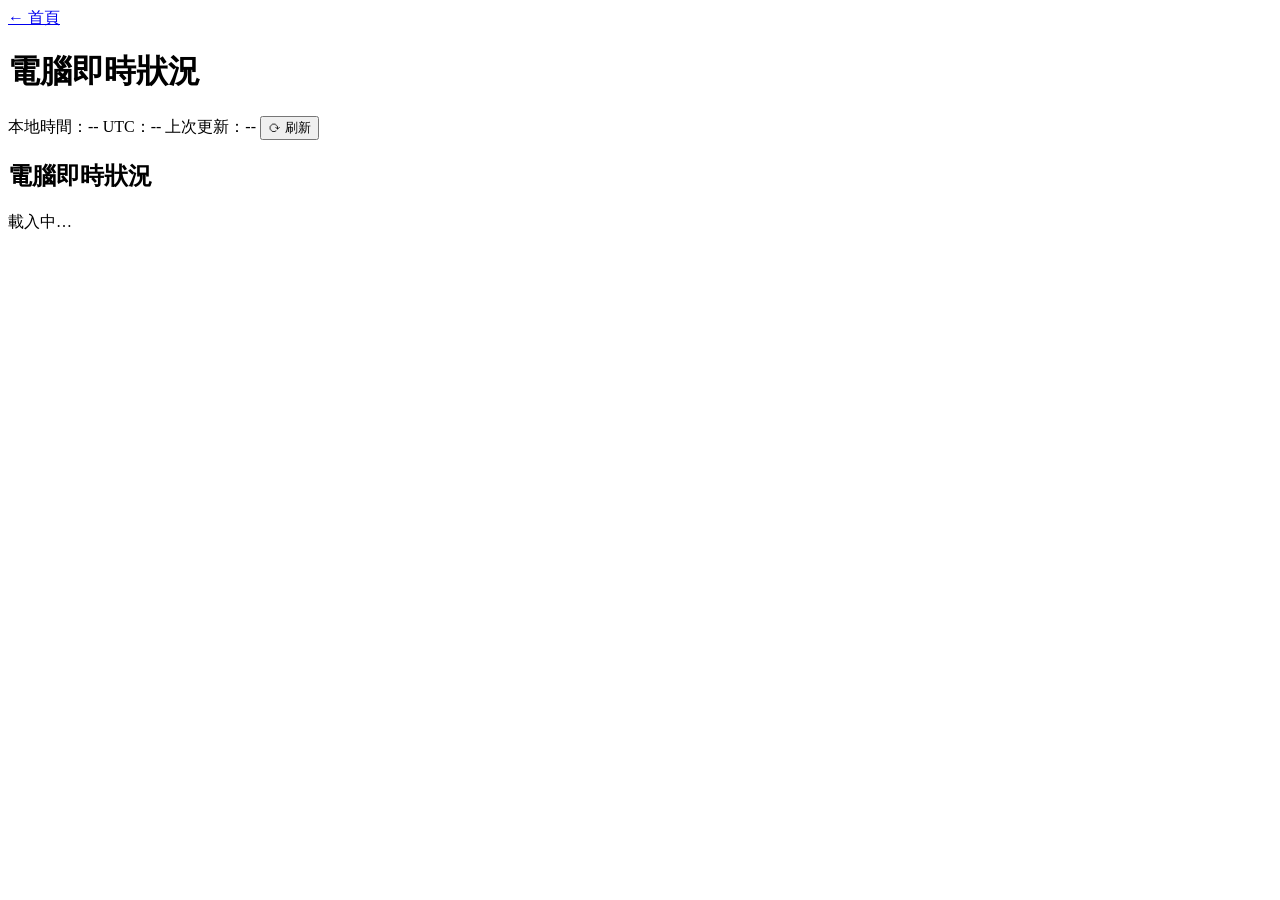
==== frontend/computers.html @ fe1440d7 "[fix] fix some config file from b615 to monitor" ====
<!DOCTYPE html>
<html lang="zh-TW">
<head>
  <meta charset="UTF-8" />
  <meta name="viewport" content="width=device-width, initial-scale=1.0" />
  <title>電腦即時狀況 — 雷達監控整合平台</title>
  <link rel="stylesheet" href="/css/style.css" />
</head>
<body>
  <header>
    <div class="header-left">
      <a href="/" class="back-link">← 首頁</a>
      <h1>電腦即時狀況</h1>
    </div>
    <div class="time-bar">
      <span>本地時間：<span id="local-time">--</span></span>
      <span>UTC：<span id="utc-time">--</span></span>
      <span class="refresh-info">
        上次更新：<span id="last-refreshed">--</span>
        <button id="btn-refresh">⟳ 刷新</button>
      </span>
    </div>
  </header>

  <main>
    <div id="status-bar" class="status-bar hidden"></div>

    <section class="section">
      <h2>電腦即時狀況</h2>
      <div id="computers-container">
        <p class="loading">載入中…</p>
      </div>
    </section>
  </main>

  <script src="/js/api.js"></script>
  <script src="/js/computers.js"></script>
</body>
</html>
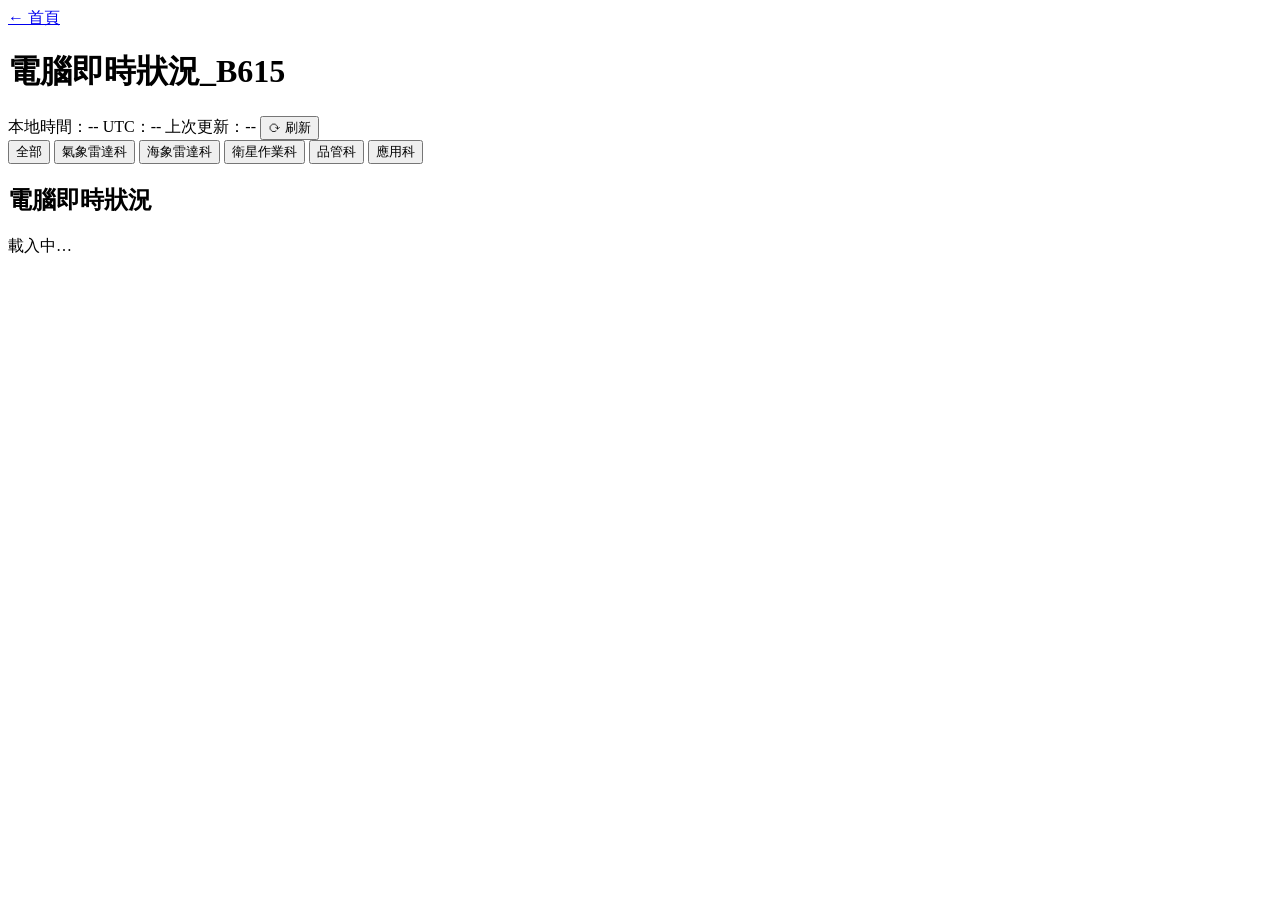
==== commit 2d7f0171: "[Fix] 合併了specs，並且增加了電腦歷史資料的功能" ====
--- a/frontend/computers.html
+++ b/frontend/computers.html
@@ -10,7 +10,7 @@
   <header>
     <div class="header-left">
       <a href="/" class="back-link">← 首頁</a>
-      <h1>電腦即時狀況</h1>
+      <h1>電腦即時狀況_B615</h1>
     </div>
     <div class="time-bar">
       <span>本地時間：<span id="local-time">--</span></span>
@@ -24,6 +24,14 @@
 
   <main>
     <div id="status-bar" class="status-bar hidden"></div>
+    <div class="dept-filter-bar">
+      <button class="dept-btn active" data-dept="all">全部</button>
+      <button class="dept-btn" data-dept="wrs">氣象雷達科</button>
+      <button class="dept-btn" data-dept="mrs">海象雷達科</button>
+      <button class="dept-btn" data-dept="sos">衛星作業科</button>
+      <button class="dept-btn" data-dept="dqcs">品管科</button>
+      <button class="dept-btn" data-dept="rsa">應用科</button>
+    </div>
 
     <section class="section">
       <h2>電腦即時狀況</h2>
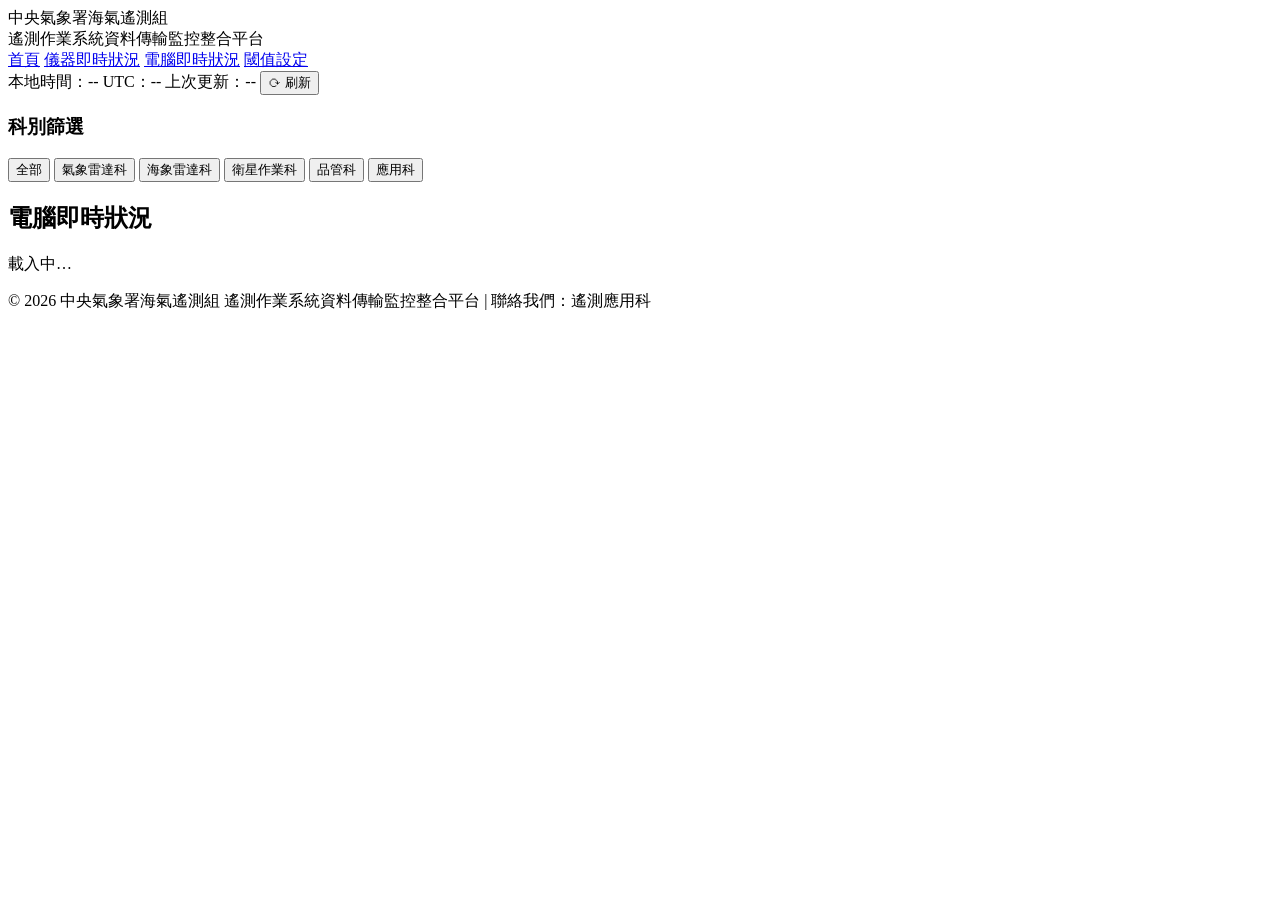
==== commit f5d6fd80: ""revise computers.html, instruments.html and settings.html三個次頁換成雙欄式版面"" ====
--- a/frontend/computers.html
+++ b/frontend/computers.html
@@ -3,15 +3,22 @@
 <head>
   <meta charset="UTF-8" />
   <meta name="viewport" content="width=device-width, initial-scale=1.0" />
-  <title>電腦即時狀況 — 雷達監控整合平台</title>
+  <title>電腦即時狀況 — 遙測作業系統資料傳輸監控整合平台</title>
   <link rel="stylesheet" href="/css/style.css" />
 </head>
-<body>
-  <header>
-    <div class="header-left">
-      <a href="/" class="back-link">← 首頁</a>
-      <h1>電腦即時狀況_B615</h1>
+<body class="layout">
+  <!-- 頁首（含全域導覽列） -->
+  <header class="site-header">
+    <div class="header-title">
+      <div class="header-line1">中央氣象署海氣遙測組</div>
+      <div class="header-line2">遙測作業系統資料傳輸監控整合平台</div>
     </div>
+    <nav class="header-nav">
+      <a href="/index.html" class="global-nav-link">首頁</a>
+      <a href="/instruments.html" class="global-nav-link">儀器即時狀況</a>
+      <a href="/computers.html" class="global-nav-link active">電腦即時狀況</a>
+      <a href="/settings.html" class="global-nav-link">閾值設定</a>
+    </nav>
     <div class="time-bar">
       <span>本地時間：<span id="local-time">--</span></span>
       <span>UTC：<span id="utc-time">--</span></span>
@@ -22,24 +29,35 @@
     </div>
   </header>
 
-  <main>
-    <div id="status-bar" class="status-bar hidden"></div>
-    <div class="dept-filter-bar">
+  <!-- 內容區塊 -->
+  <div class="page-body">
+    <!-- 區域導覽（科別篩選） -->
+    <aside class="local-nav">
+      <h3 class="local-nav-title">科別篩選</h3>
       <button class="dept-btn active" data-dept="all">全部</button>
       <button class="dept-btn" data-dept="wrs">氣象雷達科</button>
       <button class="dept-btn" data-dept="mrs">海象雷達科</button>
       <button class="dept-btn" data-dept="sos">衛星作業科</button>
       <button class="dept-btn" data-dept="dqcs">品管科</button>
       <button class="dept-btn" data-dept="rsa">應用科</button>
-    </div>
+    </aside>
 
-    <section class="section">
-      <h2>電腦即時狀況</h2>
-      <div id="computers-container">
-        <p class="loading">載入中…</p>
-      </div>
-    </section>
-  </main>
+    <!-- 主要內容 -->
+    <main class="main-content">
+      <div id="status-bar" class="status-bar hidden"></div>
+      <section class="section">
+        <h2>電腦即時狀況</h2>
+        <div id="computers-container">
+          <p class="loading">載入中…</p>
+        </div>
+      </section>
+    </main>
+  </div>
+
+  <!-- 頁尾 -->
+  <footer class="site-footer">
+    <span>© 2026 中央氣象署海氣遙測組 遙測作業系統資料傳輸監控整合平台 | 聯絡我們：遙測應用科</span>
+  </footer>
 
   <script src="/js/api.js"></script>
   <script src="/js/computers.js"></script>
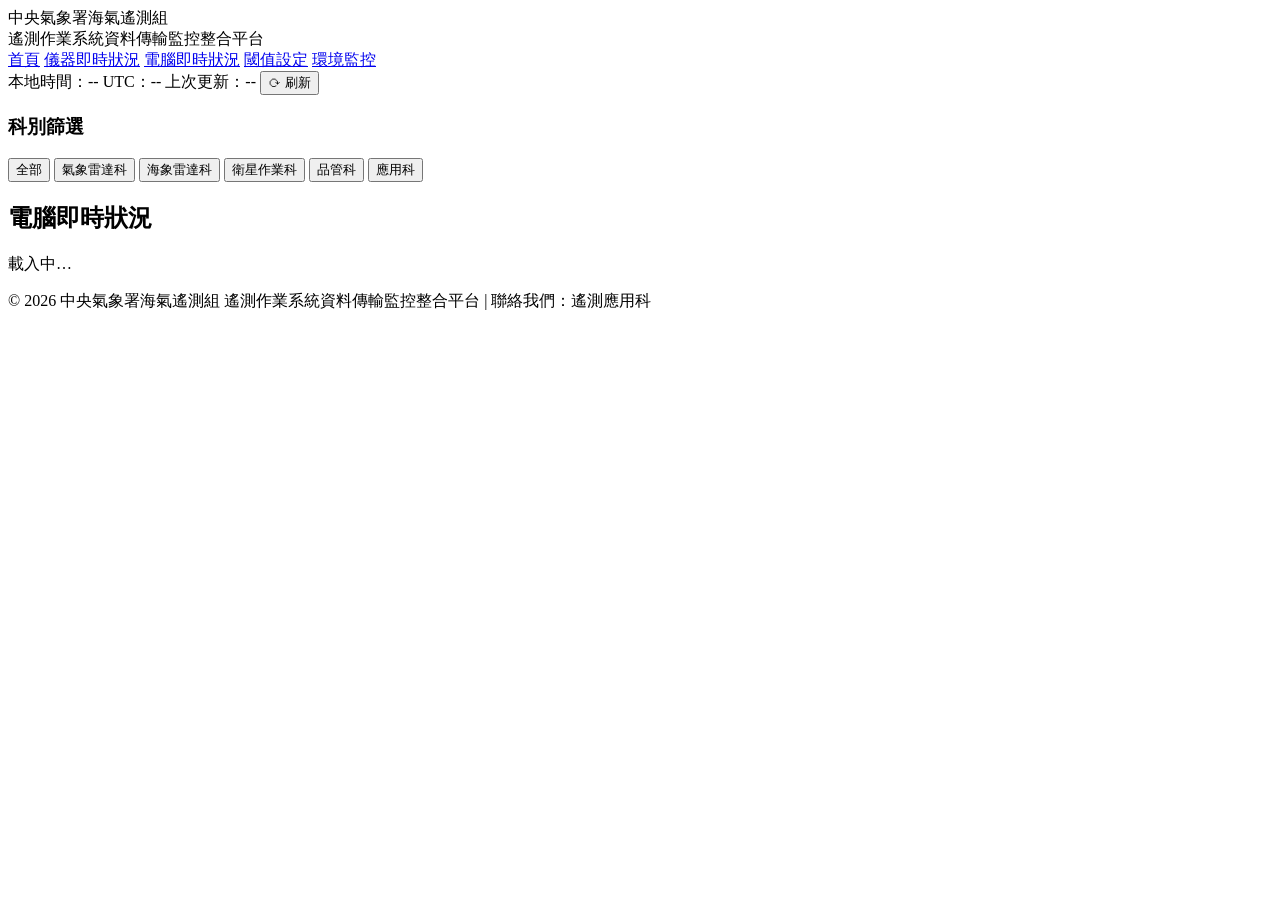
==== commit 080c2b77: ""1.新增 DS: '東沙' 到 STATION_NAME_MAP 對照表中 2.從 instruments.html 側邊欄移除「環境監控」按鈕（data-dept="Server Room"）3." ====
--- a/frontend/computers.html
+++ b/frontend/computers.html
@@ -18,6 +18,7 @@
       <a href="/instruments.html" class="global-nav-link">儀器即時狀況</a>
       <a href="/computers.html" class="global-nav-link active">電腦即時狀況</a>
       <a href="/settings.html" class="global-nav-link">閾值設定</a>
+      <a href="/environment-history.html?ip=192.168.178.19" class="global-nav-link">環境監控</a>
     </nav>
     <div class="time-bar">
       <span>本地時間：<span id="local-time">--</span></span>
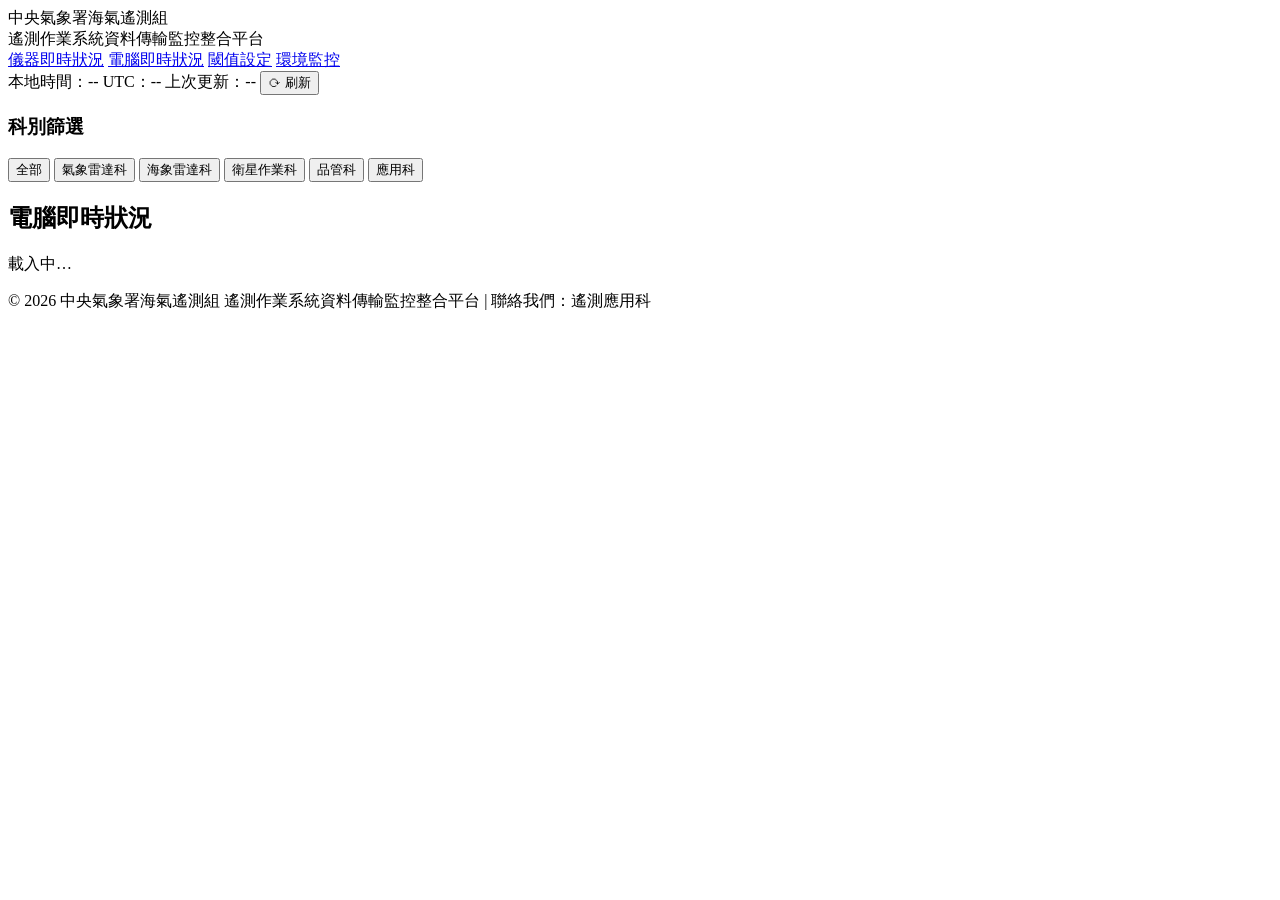
==== commit a6550979: ""修改首頁換成儀器及時狀態頁面、將首頁三個系統狀態panel移動至儀器及時狀態頁面主內容的所有儀器卡片下方、刪除頁首全域導覽列首頁button"" ====
--- a/frontend/computers.html
+++ b/frontend/computers.html
@@ -14,7 +14,6 @@
       <div class="header-line2">遙測作業系統資料傳輸監控整合平台</div>
     </div>
     <nav class="header-nav">
-      <a href="/index.html" class="global-nav-link">首頁</a>
       <a href="/instruments.html" class="global-nav-link">儀器即時狀況</a>
       <a href="/computers.html" class="global-nav-link active">電腦即時狀況</a>
       <a href="/settings.html" class="global-nav-link">閾值設定</a>
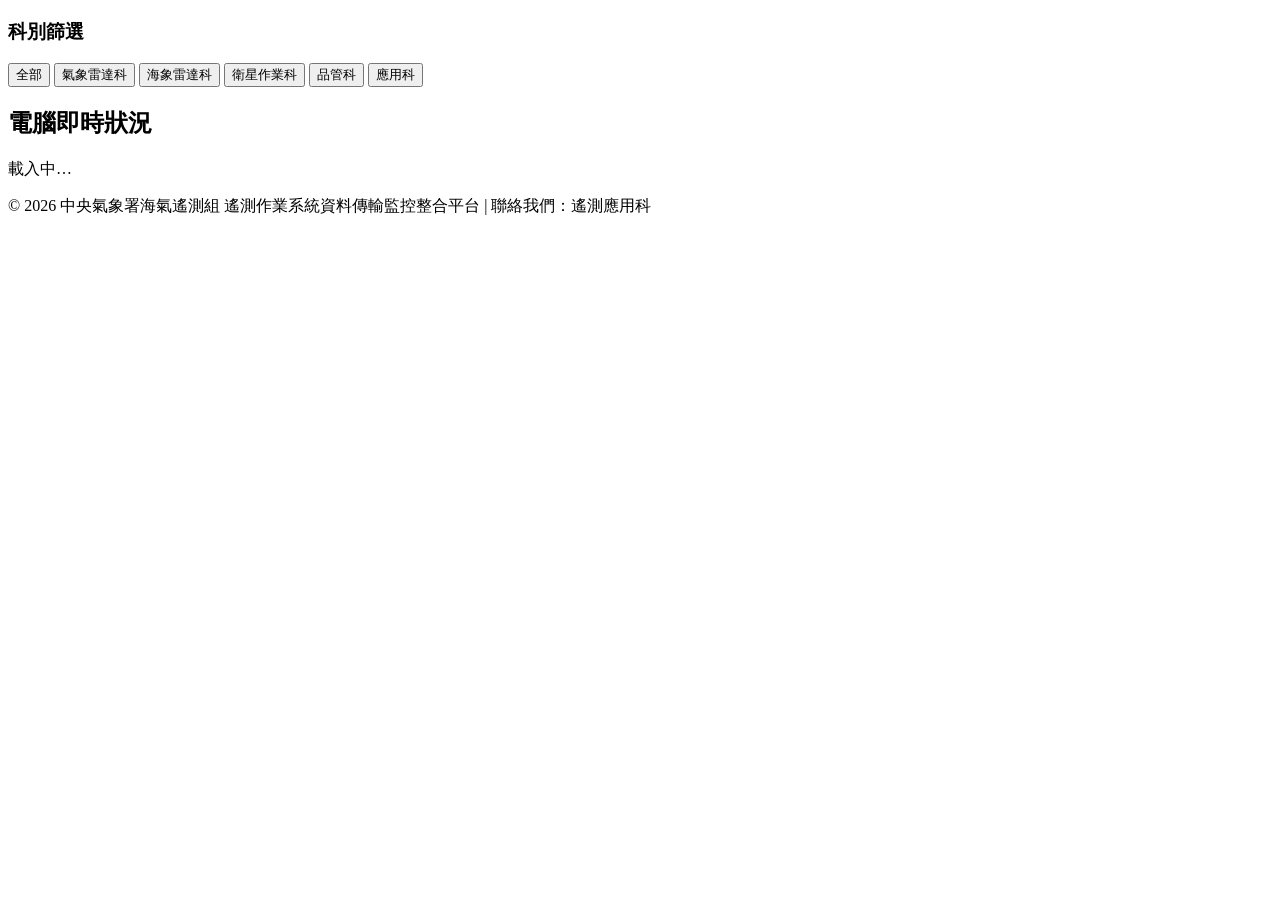
==== commit d2d28951: "[首頁] 首頁改為用燈號 1. 新增首頁 frontend/index.html 	儀器運作狀態（上區） 	各科電腦與檔案（下區） 2.Bug 修正：CPU 更新逾時誤判" ====
--- a/frontend/computers.html
+++ b/frontend/computers.html
@@ -7,27 +7,8 @@
   <link rel="stylesheet" href="/css/style.css" />
 </head>
 <body class="layout">
-  <!-- 頁首（含全域導覽列） -->
-  <header class="site-header">
-    <div class="header-title">
-      <div class="header-line1">中央氣象署海氣遙測組</div>
-      <div class="header-line2">遙測作業系統資料傳輸監控整合平台</div>
-    </div>
-    <nav class="header-nav">
-      <a href="/instruments.html" class="global-nav-link">儀器即時狀況</a>
-      <a href="/computers.html" class="global-nav-link active">電腦即時狀況</a>
-      <a href="/settings.html" class="global-nav-link">閾值設定</a>
-      <a href="/environment-history.html?ip=192.168.178.19" class="global-nav-link">環境監控</a>
-    </nav>
-    <div class="time-bar">
-      <span>本地時間：<span id="local-time">--</span></span>
-      <span>UTC：<span id="utc-time">--</span></span>
-      <span class="refresh-info">
-        上次更新：<span id="last-refreshed">--</span>
-        <button id="btn-refresh">⟳ 刷新</button>
-      </span>
-    </div>
-  </header>
+  <!-- 頁首（共用元件，見 js/header.js） -->
+  <script src="/js/header.js" data-active="computers"></script>
 
   <!-- 內容區塊 -->
   <div class="page-body">
